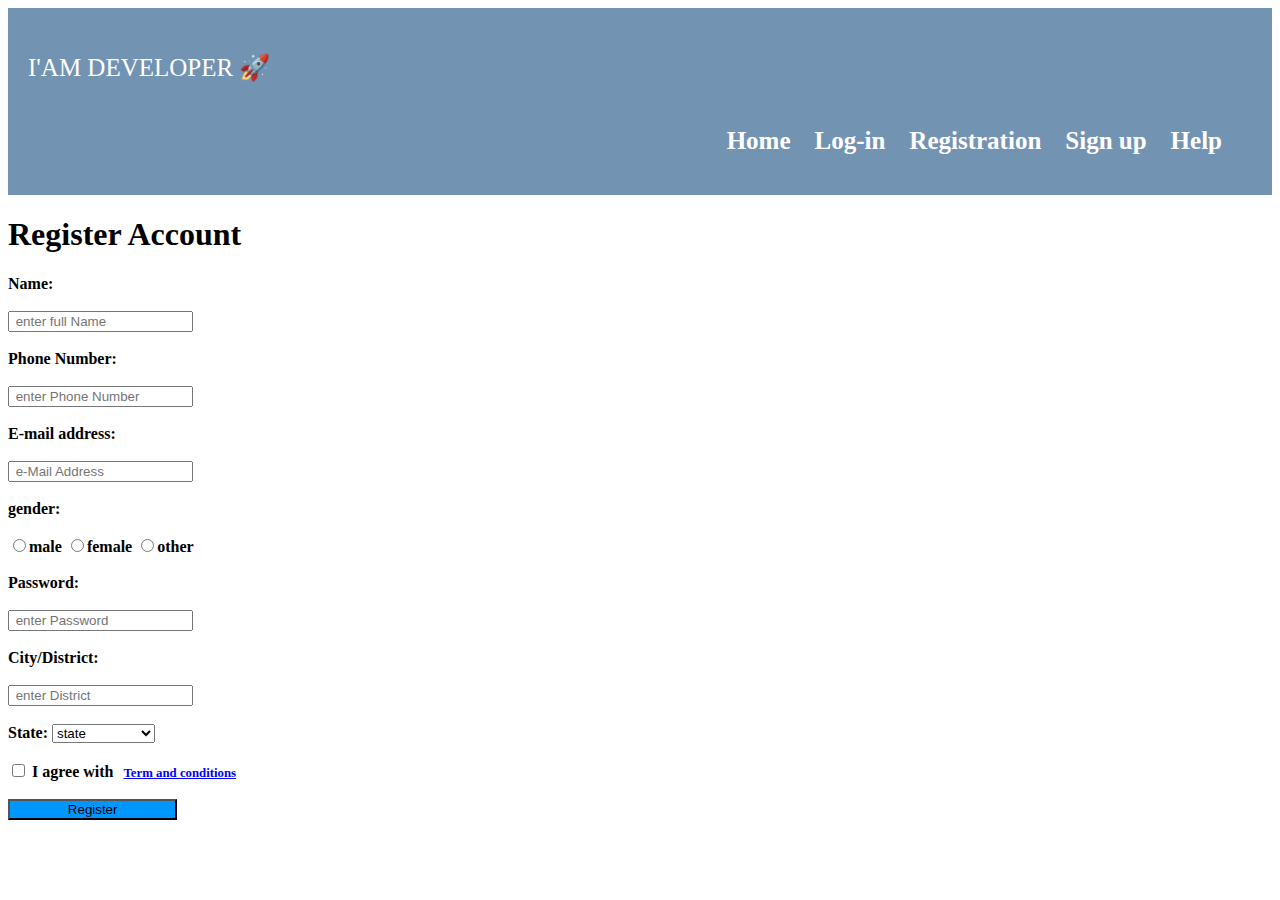
==== Register.html @ 33e5c697 "web page upload" ====
<!DOCTYPE HTML>
<html>
<head>
<title>Registration form</title>
<link rel="stylesheet" href="./Register.css">
</head>
<body>
<div class="A">
<p>I'AM DEVELOPER &#128640;</p>
<nav>
<b><a href="index.html">Home</a></b>
<b><a href="#">Log-in</a></b>
<b><a href="Register.html">Registration</a></b>
<b><a href="#">Sign up</a></b>
<b><a href="#">Help</a>
</nav>
</div>
<h1>Register Account</h1>
<form>
<label for="Name">Name:</label><br><br>
<input type="text" placeholder=" enter full Name"><br><br>
<label for="Phone Number">Phone Number:</label><br><br>
<input type="text" placeholder=" enter Phone Number"><br><br>
<label for="E-mail address">E-mail address:</label><br><br>
<input type="text" placeholder=" e-Mail Address"><br><br>
<label for="gender">gender:</label><br><br>
<input type="radio" name="gender">male
<input type="radio" name="gender">female
<input type="radio" name="gender">other<br><br>
<label for="Password">Password:</label><br><br>
<input type="Password" placeholder=" enter Password"><br><br>
<label for="City/District">City/District:</label><br><br>
<input type="text" placeholder=" enter District"><br><br>
<label>State:</label>
<select>
<option value="state">state</option>
<option value="utter Pradesh">utter Pradesh</option>
<option value="Bihar">Bihar</option>
<option value="Delhi">Delhi</option>
<option value="Assam">Assam</option>
<option value="Punjab">Punjab</option>
</select><br><br>
<input type="checkbox" value="select">
<label>I agree with<a href="#"class="D">Term and conditions</a></label><br><br>
 <input type="submit" value="              Register              " style="background-color:#0096FF";><br>

</form>
</body>
</html>
---- Register.css ----
.A{background-color:#7393B3;
padding:20px;
}
nav{text-align:right;
padding:20px;
}
 a{color:white;
padding:10px;
font-size:25px;
text-decoration:none;
}
p{font-size:25px;
color:white;
}
h1{
color:black;
}
.D{
	color:blue;
	font-size:80%;
	text-decoration:underline;
}
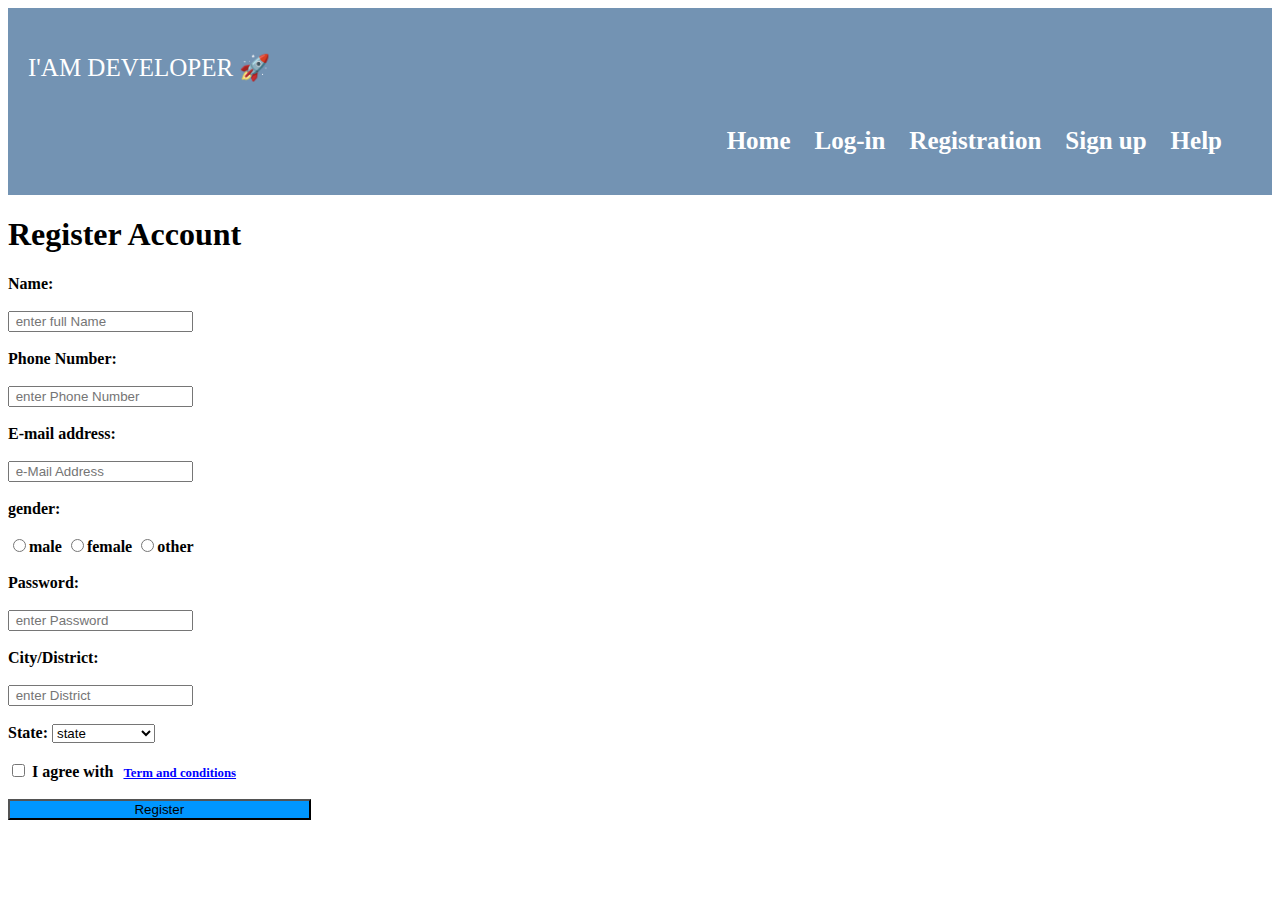
==== commit ef37b0de: "Update Register.html" ====
--- a/Register.html
+++ b/Register.html
@@ -42,8 +42,8 @@
 </select><br><br>
 <input type="checkbox" value="select">
 <label>I agree with<a href="#"class="D">Term and conditions</a></label><br><br>
- <input type="submit" value="              Register              " style="background-color:#0096FF";><br>
+ <input type="submit" value="                                Register                                " style="background-color:#0096FF";><br>
 
 </form>
 </body>
-</html>+</html>
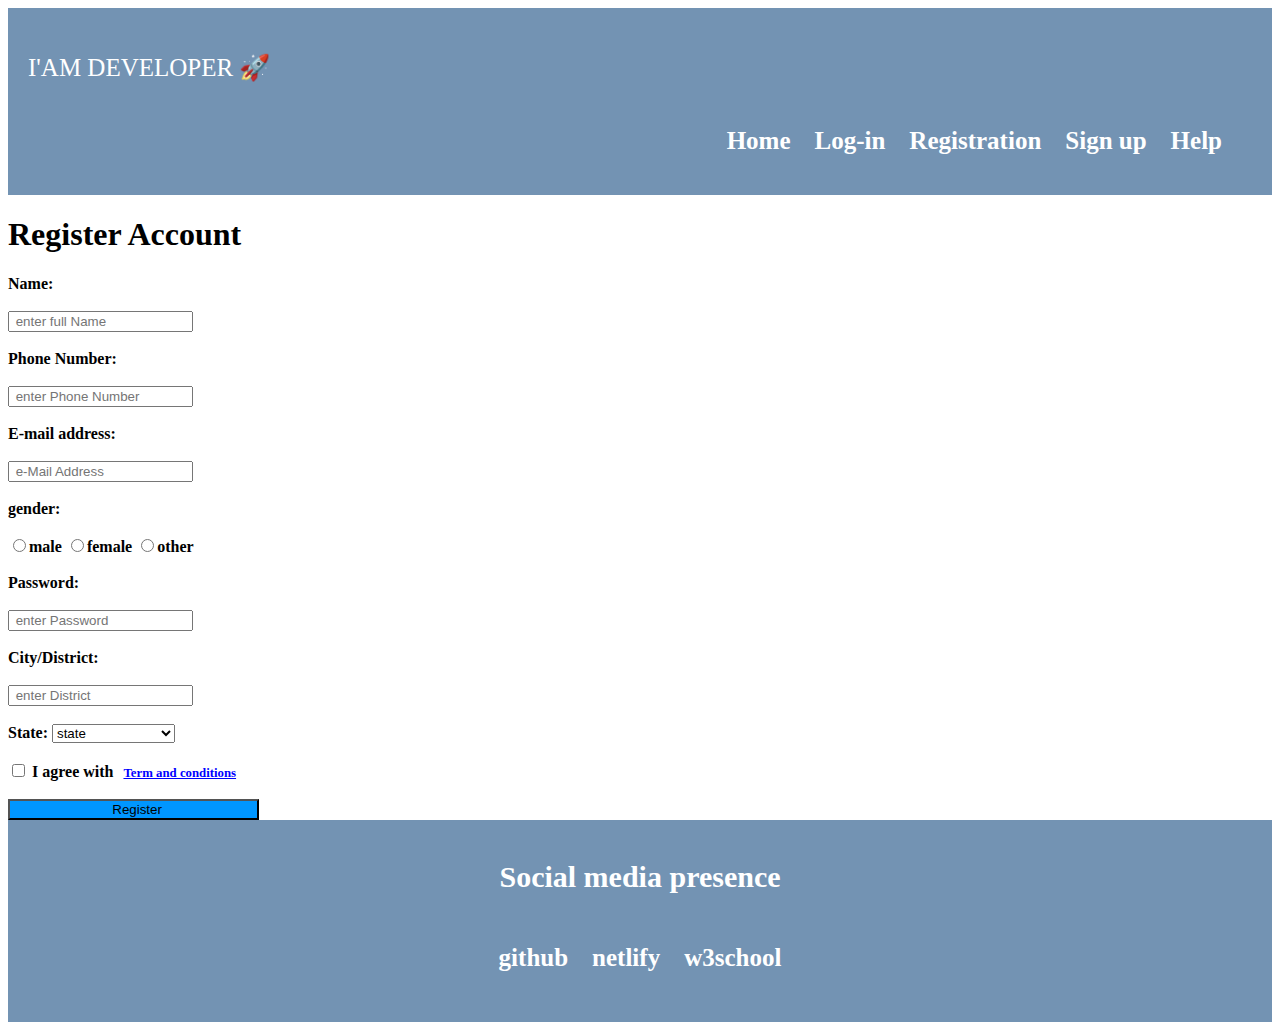
==== commit 9df0b2e0: "state new upload" ====
--- a/Register.html
+++ b/Register.html
@@ -10,7 +10,7 @@
 <nav>
 <b><a href="index.html">Home</a></b>
 <b><a href="#">Log-in</a></b>
-<b><a href="Register.html">Registration</a></b>
+<b><a href="Register.html" target="blank">Registration</a></b>
 <b><a href="#">Sign up</a></b>
 <b><a href="#">Help</a>
 </nav>
@@ -39,11 +39,24 @@
 <option value="Delhi">Delhi</option>
 <option value="Assam">Assam</option>
 <option value="Punjab">Punjab</option>
+<option value="Madhya Pradesh">Madhya Pradesh</option>
+<option value="Andhra Pradesh">Andhra Pradesh</option>
+<option value="Rajasthan">Rajasthan</option>
+<option value="Gujarat">Gujarat</option>
+<option value="Maharashtra">Maharashtra</option>
 </select><br><br>
 <input type="checkbox" value="select">
 <label>I agree with<a href="#"class="D">Term and conditions</a></label><br><br>
- <input type="submit" value="                                Register                                " style="background-color:#0096FF";><br>
+ <input type="submit" value="                          Register                        " style="background-color:#0096FF";><br>
 
 </form>
+<footer>
+<b><h1 id="for">Social media presence</h1></b>
+<div id="soc">
+<a href="https://github.com/">github</a>
+<a href="https://www.netlify.com/">netlify</a>
+<a href="https://www.w3schools.com/">w3school</a>
+</div>
+</footer>
 </body>
-</html>
+</html>--- a/Register.css
+++ b/Register.css
@@ -20,3 +20,16 @@
 	font-size:80%;
 	text-decoration:underline;
 }
+ #for{text-align:center;
+ color:white;
+ font-size:30px;
+ }
+#soc{
+text-align:center;
+padding:30px;	
+}
+
+ footer{background-color:#7393B3;
+ padding-top:20px;
+ padding-bottom:20px;
+ }
